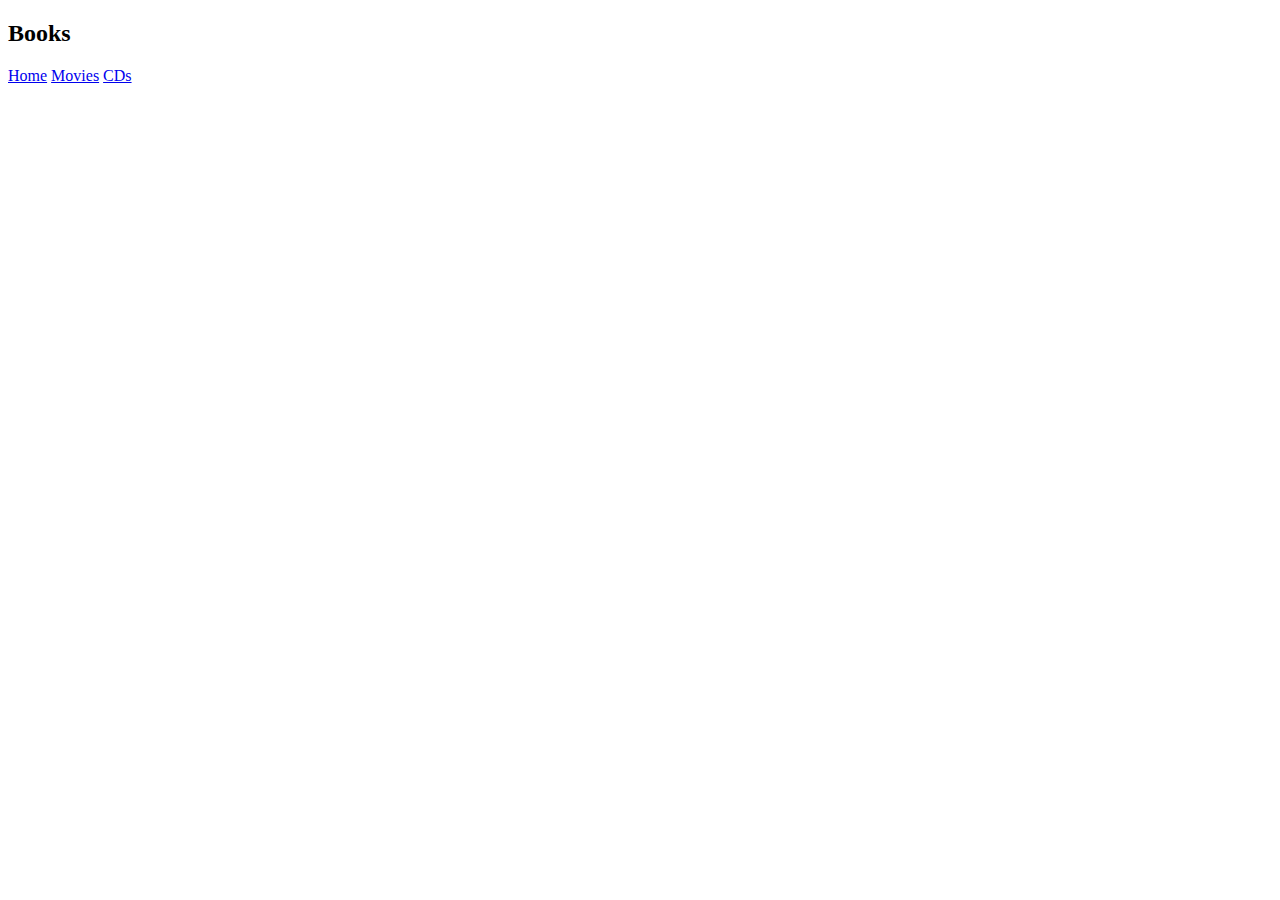
==== pages/books.html @ 3b4a3106 "Refactored JS classes into seperate files and added a shuffle function to CDs, as well as creating b" ====
<!DOCTYPE html>
<html lang="en">
  <head>
    <meta charset="UTF-8" />
    <meta name="viewport" content="width=device-width, initial-scale=1.0" />
    <title>Books | Codecademy Library</title>
    <link rel="stylesheet" href="../styles/style.css" />
    <link rel="stylesheet" href="../styles/books.css" />
  </head>
  <body>
    <h2>Books</h2>
    <a href="../index.html">Home</a>
    <a href="./movies.html">Movies</a>
    <a href="./CDs.html">CDs</a>
  </body>
</html>
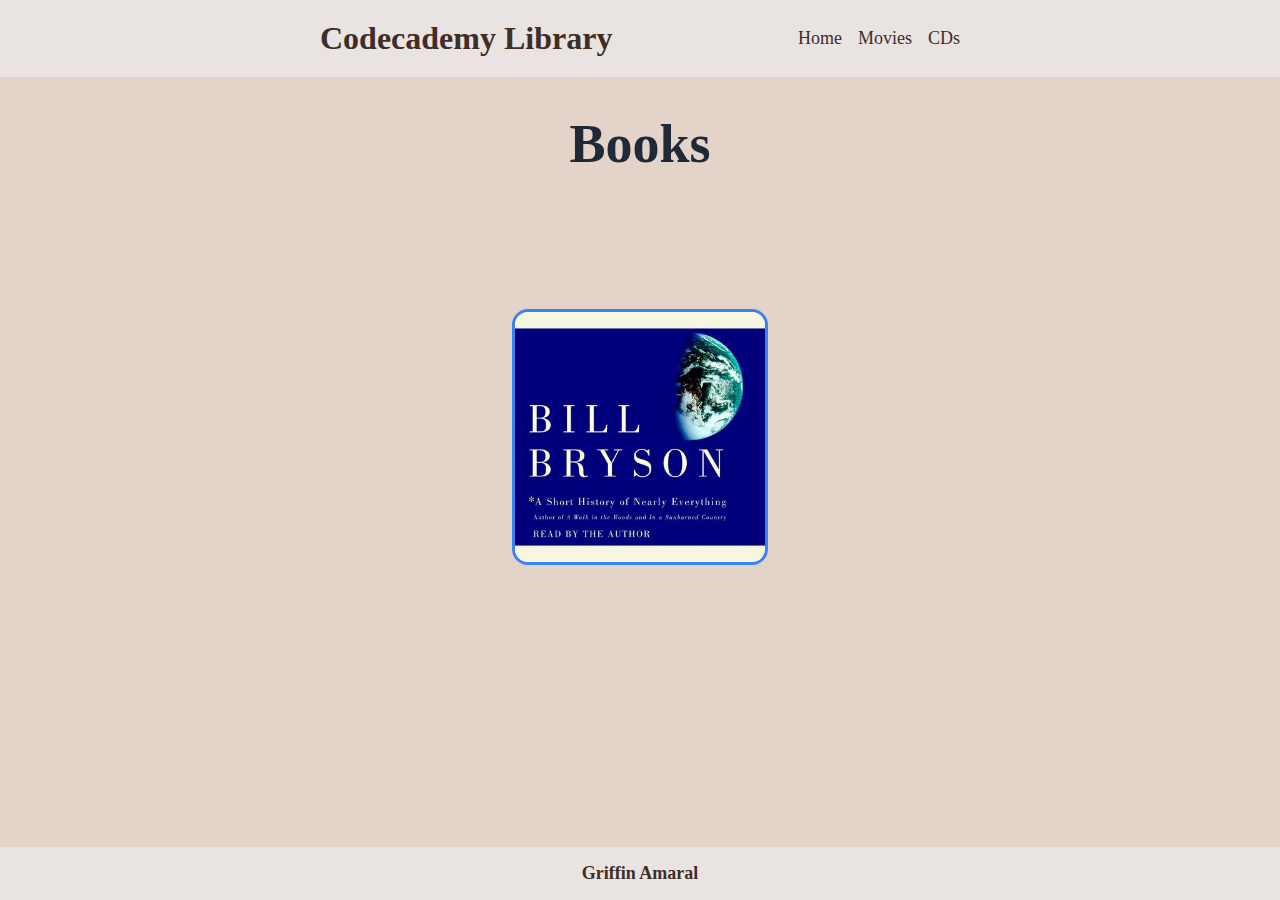
==== commit c2ac45b1: "Created Books page with known bug of info not appearing" ====
--- a/pages/books.html
+++ b/pages/books.html
@@ -8,9 +8,45 @@
     <link rel="stylesheet" href="../styles/books.css" />
   </head>
   <body>
-    <h2>Books</h2>
-    <a href="../index.html">Home</a>
-    <a href="./movies.html">Movies</a>
-    <a href="./CDs.html">CDs</a>
+    <nav>
+      <div class="nav-container">
+        <div class="nav">
+          <h1 class="logo">Codecademy Library</h1>
+          <div class="header-one"><a href="../index.html">Home</a></div>
+          <div class="header-two"><a href="./movies.html">Movies</a></div>
+          <div class="header-three"><a href="./CDs.html">CDs</a></div>
+        </div>
+      </div>
+    </nav>
+    <main class="container">
+      <div class="info-title">
+        <h2>Books</h2>
+      </div>
+
+      <div class="information">
+        <article class="item">
+          <a href="pages/books.html" class="links">
+            <img
+              src="../images/history.jpg"
+              alt="A Short History of Nearly Everything - Bill Bryson"
+            />
+          </a>
+          <div class="subtext">
+            <p class="title"></p>
+            <p class="author"></p>
+            <p class="pages"></p>
+            <p class="rating"></p>
+          </div>
+        </article>
+      </div>
+
+      <footer>
+        <div class="footer-container">
+          <p>Griffin Amaral</p>
+        </div>
+      </footer>
+    </main>
+
+    <script src="../main.js"></script>
   </body>
 </html>
--- a/styles/style.css
+++ b/styles/style.css
@@ -0,0 +1,110 @@
+* {
+  padding: 0;
+  margin: 0;
+}
+
+body {
+  display: flex;
+  flex-direction: column;
+  min-height: 100vh;
+  background-color: #e3d3c8;
+}
+
+a {
+  font-size: 18px;
+  color: #402d25;
+  text-decoration: none;
+}
+
+.nav-container {
+  background-color: #e9e4e1;
+  color: #402d25;
+  padding: 20px 0;
+  display: flex;
+  justify-content: center;
+}
+
+.nav {
+  width: 50%;
+  display: flex;
+  justify-content: space-between;
+  align-items: center;
+}
+
+.header-one {
+  margin-left: auto;
+}
+
+.header-one,
+.header-two,
+.header-three {
+  display: inline-block;
+}
+
+.header-one:hover,
+.header-two:hover,
+.header-three:hover {
+  box-shadow: 0px 0px 0px 10px #e2ad8b;
+  background-color: #e2ad8b;
+  transition: all 0.5s ease-in-out;
+}
+
+.header-one,
+.header-two {
+  margin-right: 16px;
+}
+
+.container {
+  display: flex;
+  flex-direction: column;
+  align-items: center;
+  flex: 1;
+}
+
+.info-title {
+  margin-top: 36px;
+  font-size: 36px;
+  font-weight: 900;
+  color: #1f2937;
+  text-align: center;
+}
+
+.information {
+  margin: auto 0 auto 0;
+  width: 50%;
+  display: flex;
+  gap: 52px;
+  justify-content: center;
+  align-items: center;
+}
+
+.links {
+  text-align: center;
+}
+
+.links > img {
+  width: 250px;
+  height: 250px;
+  border: 3px solid #3882f6;
+  border-radius: 16px;
+  margin-bottom: 8px;
+}
+
+.item {
+  width: 250px;
+  display: flex;
+  flex-wrap: wrap;
+  justify-content: center;
+}
+
+footer {
+  margin-top: auto;
+  padding: 16px 0;
+  text-align: center;
+  font-size: 18px;
+  font-weight: bold;
+  background-color: #e9e4e1;
+  color: #402d25;
+  width: 100%;
+  flex: 0;
+}
--- a/styles/books.css
+++ b/styles/books.css
@@ -0,0 +1,21 @@
+.information {
+  margin: auto 0 auto 0;
+  width: 50%;
+  display: flex;
+  gap: 52px;
+  justify-content: center;
+  align-items: center;
+}
+
+.links > img {
+  width: 250px;
+  height: 250px;
+  margin-bottom: 8px;
+}
+
+.item {
+  width: 250px;
+  display: flex;
+  flex-wrap: wrap;
+  justify-content: center;
+}
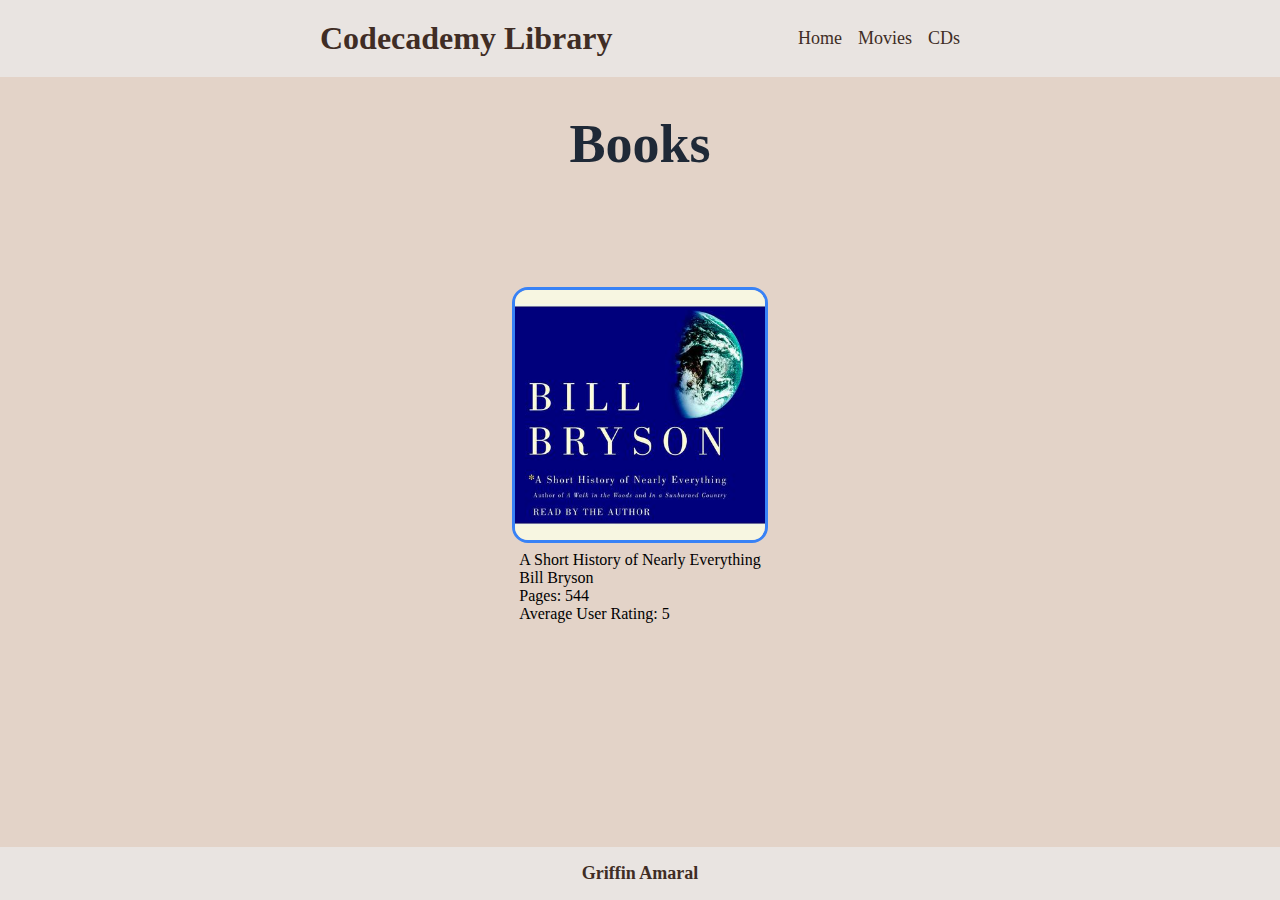
==== commit cd8e1691: "Fixed the bug by switching order of imports in index" ====
--- a/pages/books.html
+++ b/pages/books.html
@@ -25,12 +25,10 @@
 
       <div class="information">
         <article class="item">
-          <a href="pages/books.html" class="links">
-            <img
-              src="../images/history.jpg"
-              alt="A Short History of Nearly Everything - Bill Bryson"
-            />
-          </a>
+          <img
+            src="../images/history.jpg"
+            alt="A Short History of Nearly Everything - Bill Bryson"
+          />
           <div class="subtext">
             <p class="title"></p>
             <p class="author"></p>
@@ -47,6 +45,6 @@
       </footer>
     </main>
 
-    <script src="../main.js"></script>
+    <script src="../main.js" type="module"></script>
   </body>
 </html>
--- a/styles/style.css
+++ b/styles/style.css
@@ -78,11 +78,7 @@
   align-items: center;
 }
 
-.links {
-  text-align: center;
-}
-
-.links > img {
+.item > img {
   width: 250px;
   height: 250px;
   border: 3px solid #3882f6;
